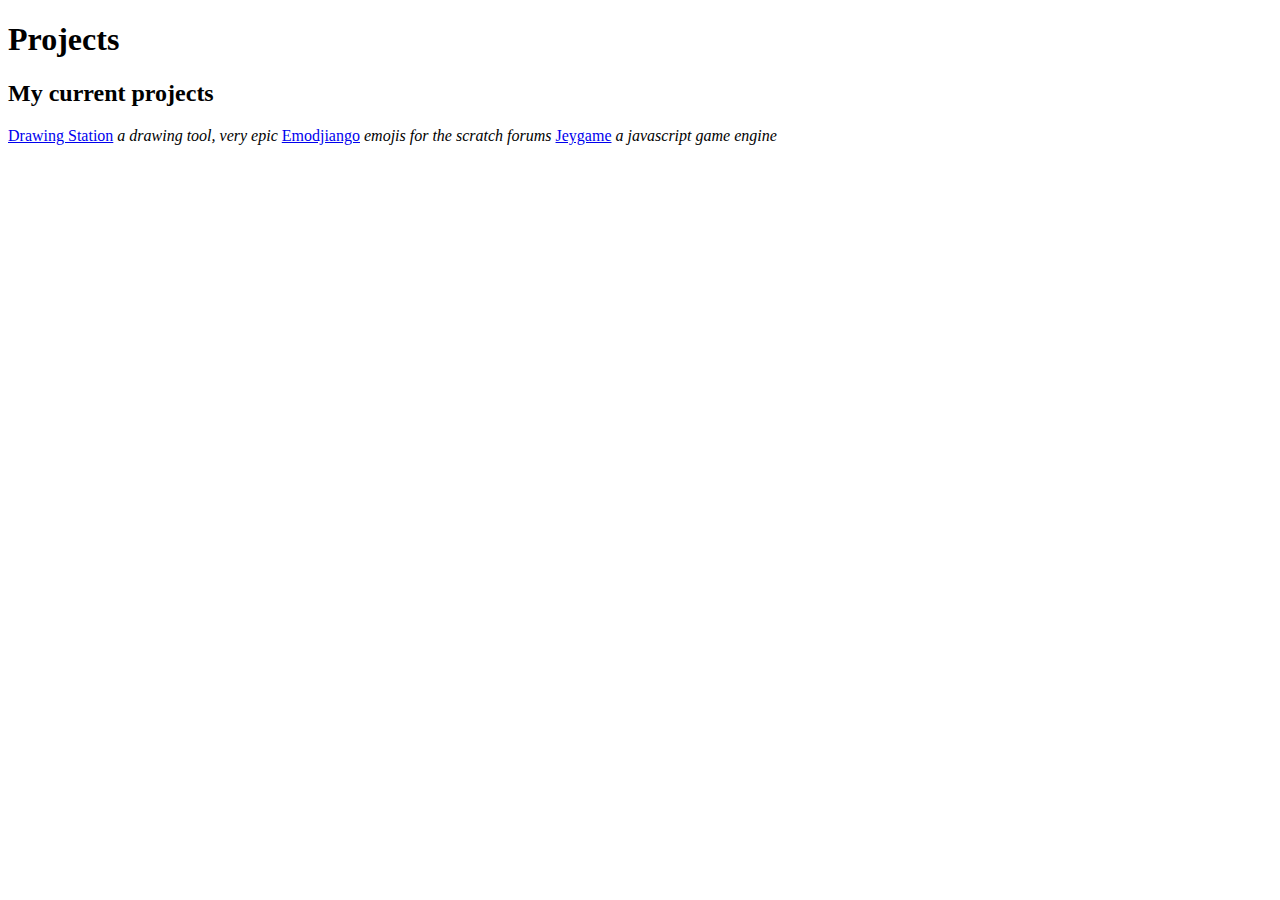
==== projects/index.html @ 2f71d796 "Create index.html" ====
<!DOCTYPE html>
<html style="--brand: #008cff; --text-color: black; --alt-text-color: white; --inner-border: none; --background: white; --side-color: #008cff;">
	<head>
		<link href="../style.css" rel="stylesheet">
		<link href="../favicon.png" rel="icon">
		<script src="../script.js" defer></script>
		<title>Vercte's Website</title>
	</head>
	<body>
		<div class="blue-left"></div><div class="blue-right"></div>
		<h1 id="top">Projects</h1>
		<h2>My current projects</h2>
    <a href="github.com/lopste/drawing-station">Drawing Station</a> <i>a drawing tool, very epic</i>
    <a href="github.com/lopste/emodjiango">Emodjiango</a> <i>emojis for the scratch forums</i>
    <a href="github.com/lopste/jeygame">Jeygame</a> <i>a javascript game engine</i>
	</body>
</html>
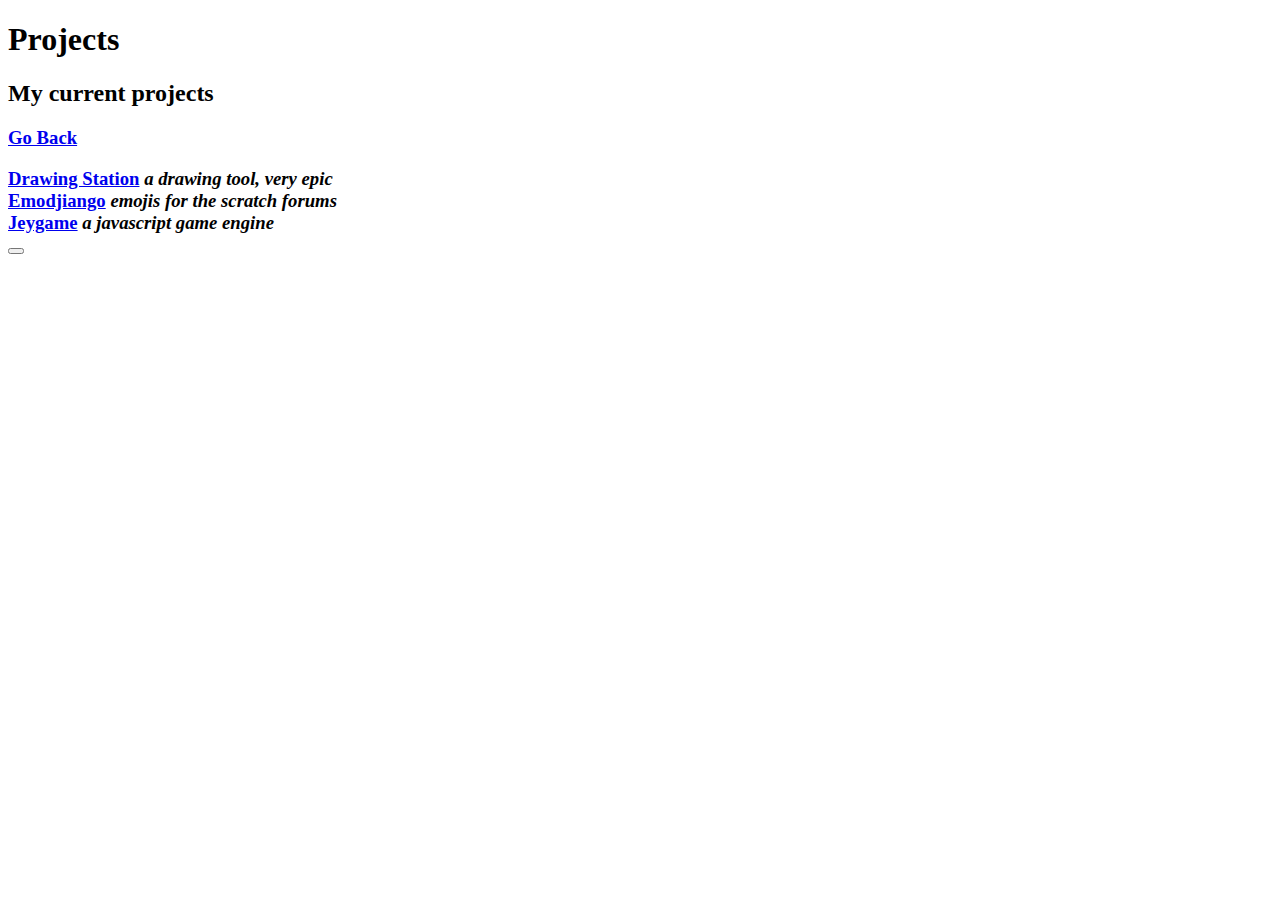
==== commit 87d5f0e5: "Update index.html" ====
--- a/projects/index.html
+++ b/projects/index.html
@@ -10,8 +10,10 @@
 		<div class="blue-left"></div><div class="blue-right"></div>
 		<h1 id="top">Projects</h1>
 		<h2>My current projects</h2>
-    <a href="github.com/lopste/drawing-station">Drawing Station</a> <i>a drawing tool, very epic</i>
-    <a href="github.com/lopste/emodjiango">Emodjiango</a> <i>emojis for the scratch forums</i>
-    <a href="github.com/lopste/jeygame">Jeygame</a> <i>a javascript game engine</i>
+		<h3><a href="../">Go Back</a><h3>
+    		<a href="github.com/lopste/drawing-station">Drawing Station</a> <i>a drawing tool, very epic</i><br>
+    		<a href="github.com/lopste/emodjiango">Emodjiango</a> <i>emojis for the scratch forums</i><br>
+  		<a href="github.com/lopste/jeygame">Jeygame</a> <i>a javascript game engine</i><br>
+		<button onclick="toggleDarkMode();" id="dark-button"></button>
 	</body>
 </html>
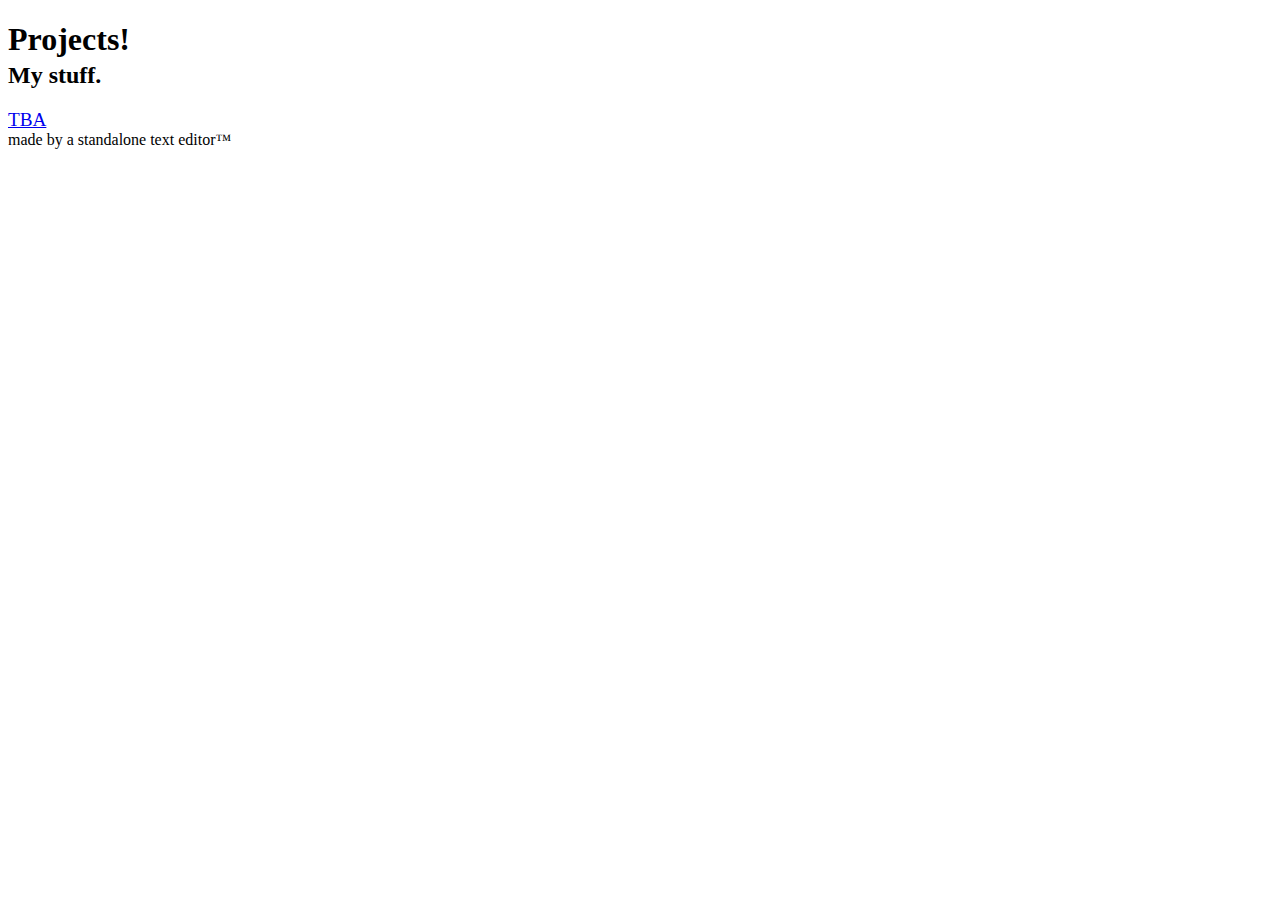
==== commit a71e9d11: "im just tired of myself at this point xd" ====
--- a/projects/index.html
+++ b/projects/index.html
@@ -1,19 +1,18 @@
 <!DOCTYPE html>
-<html style="--brand: #008cff; --text-color: black; --alt-text-color: white; --inner-border: none; --background: white; --side-color: #008cff;">
+<html>
 	<head>
-		<link href="../style.css" rel="stylesheet">
-		<link href="../favicon.png" rel="icon">
+		<link rel="stylesheet" href="../style.css">
 		<script src="../script.js" defer></script>
-		<title>Vercte's Website</title>
+		<link rel="icon" href="../favicon.png">
+		<title>My Projects</title>
 	</head>
-	<body>
-		<div class="blue-left"></div><div class="blue-right"></div>
-		<h1 id="top">Projects</h1>
-		<h2>My current projects</h2>
-		<h3><a href="../">Go Back</a><h3>
-    		<a href="github.com/lopste/drawing-station">Drawing Station</a> <i>a drawing tool, very epic</i><br>
-    		<a href="github.com/lopste/emodjiango">Emodjiango</a> <i>emojis for the scratch forums</i><br>
-  		<a href="github.com/lopste/jeygame">Jeygame</a> <i>a javascript game engine</i><br>
-		<button onclick="toggleDarkMode();" id="dark-button"></button>
+	<body class="light">
+		<div id="nav-bar">
+			<div id="dark-light"></div>
+		</div>
+		<h1 style="margin-bottom: 0.1em;">Projects!</h1>
+		<h2 style="margin-top: 0.1em;">My stuff.</h2>
+		<a style="font-size: 1.2em;" href="javascript:history.back()">TBA</a>
+		<div id="madeby">made by a standalone text editor™</div>
 	</body>
 </html>
